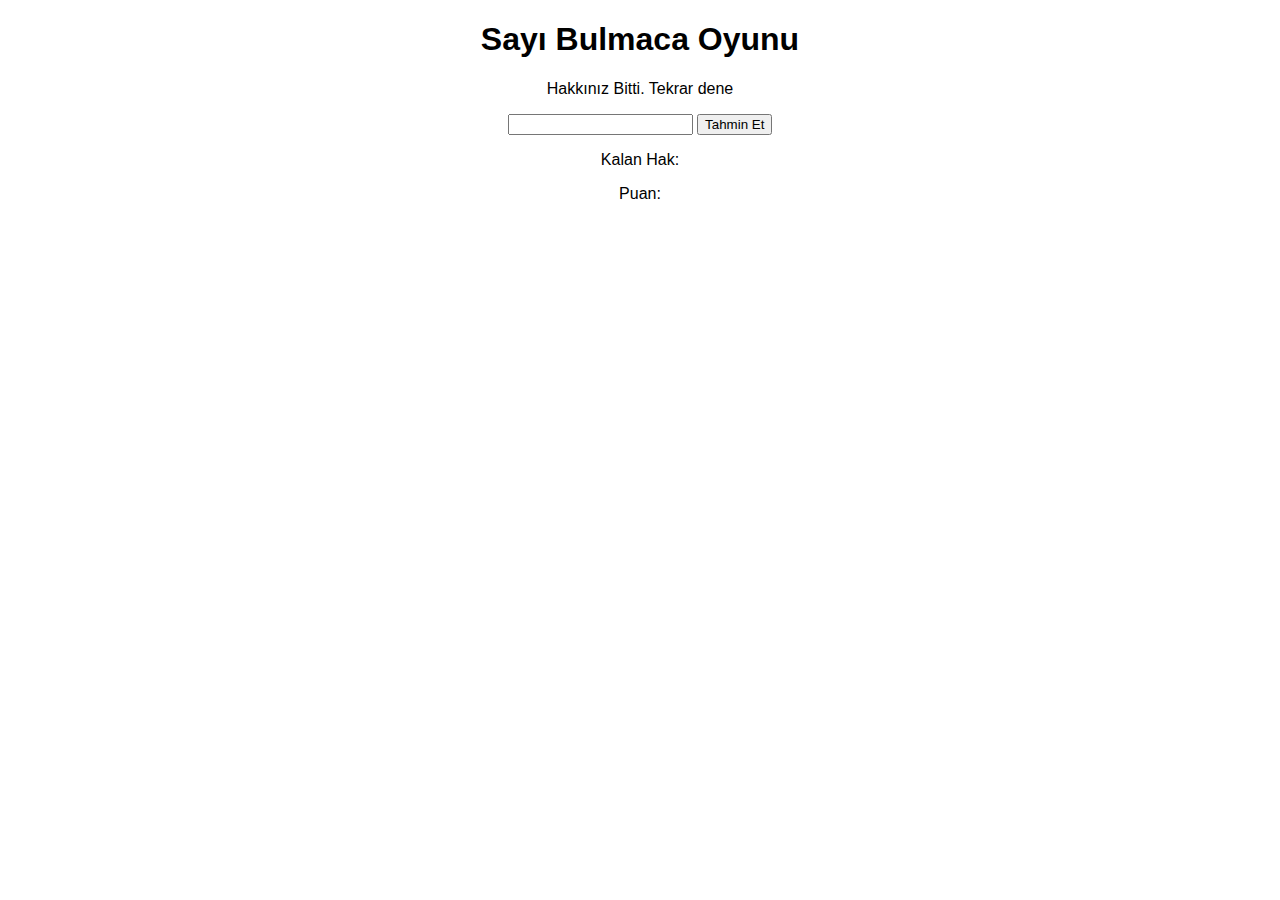
==== furkan_gultekin_JS_odev/Odev5/index.html @ 6c8acac7 "odev5" ====
<!DOCTYPE html>
<html lang="en">
<head>
    <meta charset="UTF-8">
    <meta name="viewport" content="width=device-width, initial-scale=1.0">
    <title>Document</title>
    <link rel="stylesheet" href="style.css">
</head>
<body>
    <h1>Sayı Bulmaca Oyunu</h1>
    <p id="message">Bir sayı tahmin et: </p>
    <input type="number" id="guessInputElement">
    <button onclick="controlGuess()">Tahmin Et</button>
  
    <p id="attempts">Kalan Hak: <span id="remainingAttempts"></span></p>
    <p id="score">Puan: <span id="playerScore"></span></p>

    <script src="app.js"></script>
</body>
</html>
---- furkan_gultekin_JS_odev/Odev5/style.css ----
body {
    font-family: Arial, sans-serif;
    text-align: center;
  }
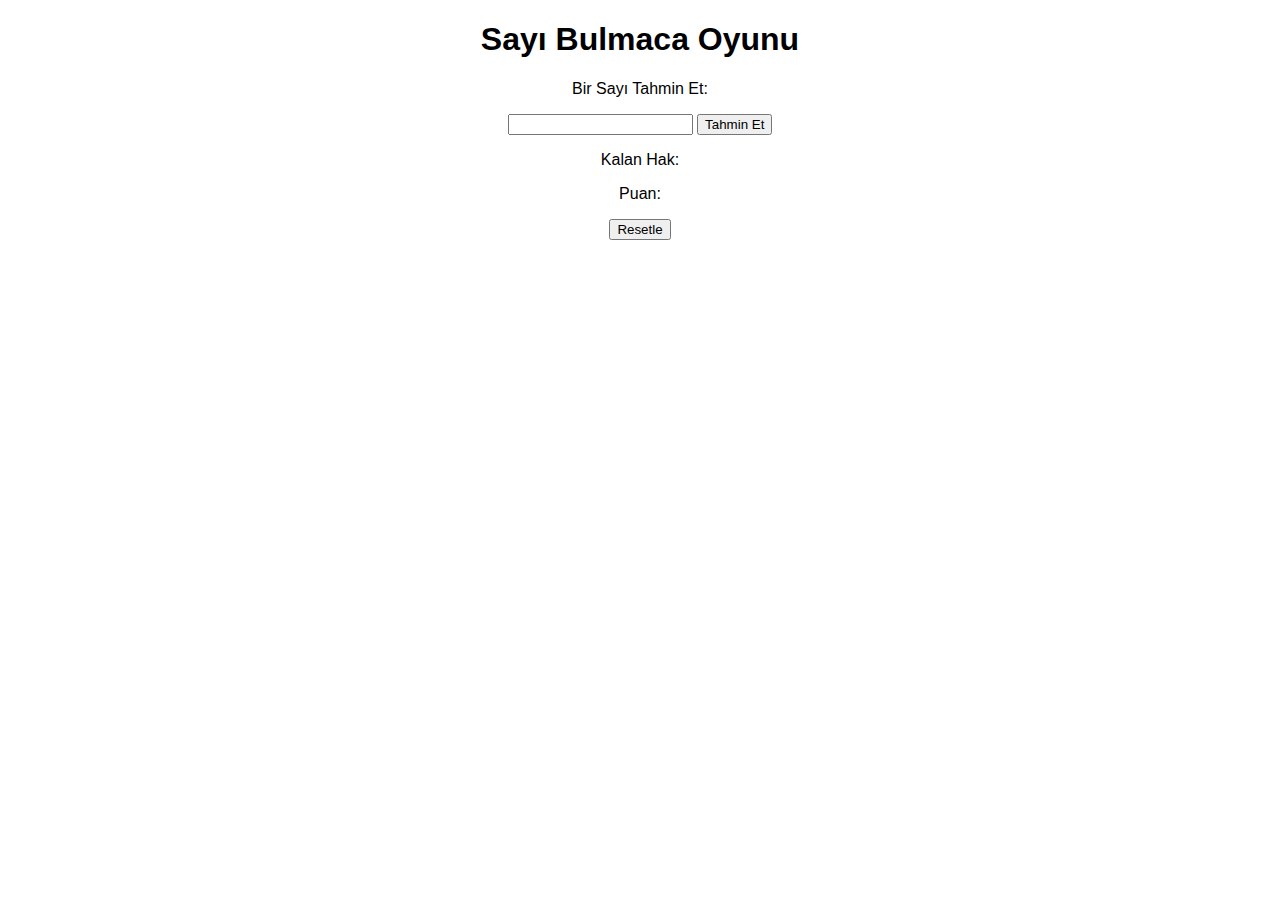
==== commit 0594efb6: "Odev5 Done" ====
--- a/furkan_gultekin_JS_odev/Odev5/index.html
+++ b/furkan_gultekin_JS_odev/Odev5/index.html
@@ -14,6 +14,7 @@
   
     <p id="attempts">Kalan Hak: <span id="remainingAttempts"></span></p>
     <p id="score">Puan: <span id="playerScore"></span></p>
+    <button class="btn btn-primary" onclick="Resetle()">Resetle</button>
 
     <script src="app.js"></script>
 </body>
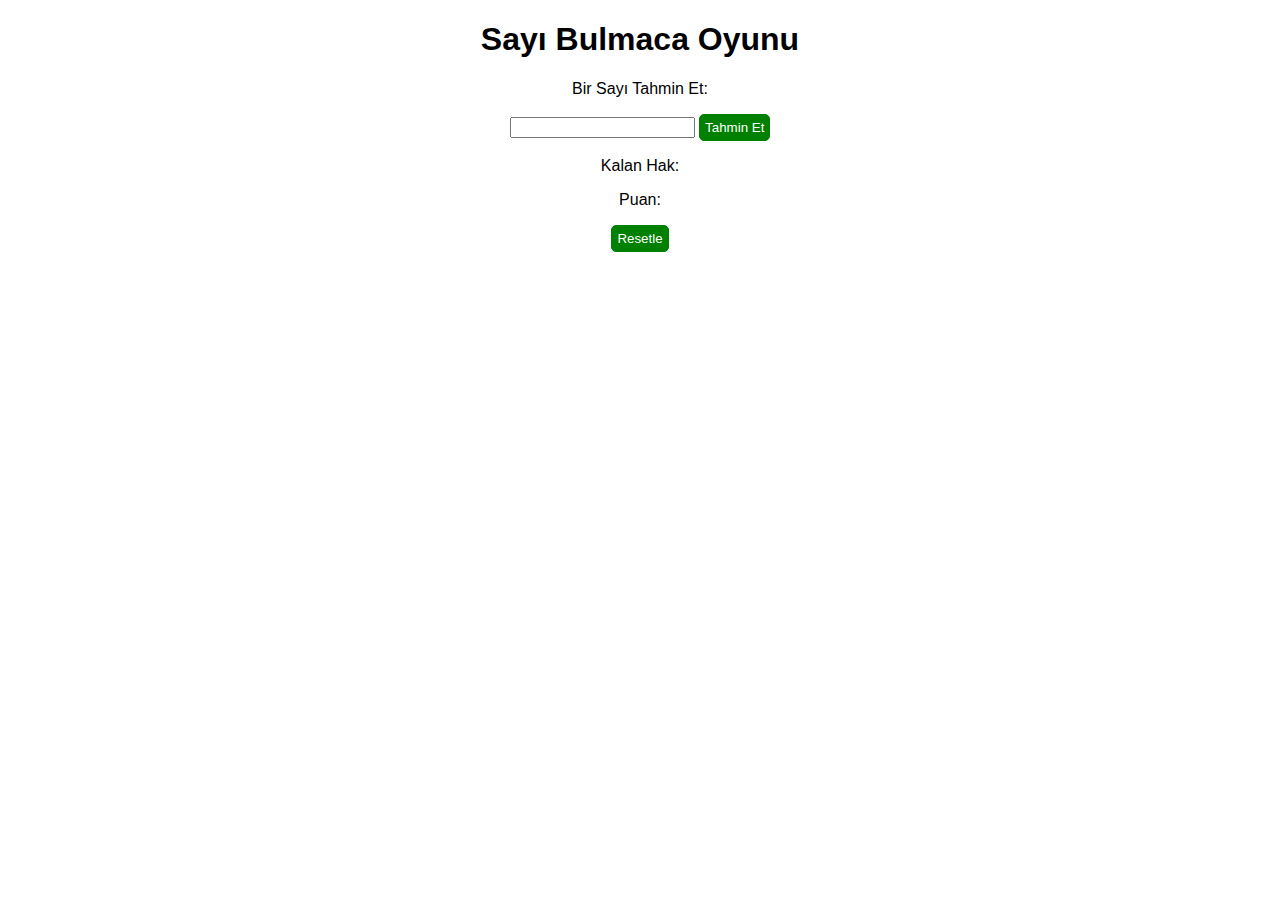
==== commit 3209e2bd: "odev 5 done" ====
--- a/furkan_gultekin_JS_odev/Odev5/index.html
+++ b/furkan_gultekin_JS_odev/Odev5/index.html
@@ -9,12 +9,12 @@
 <body>
     <h1>Sayı Bulmaca Oyunu</h1>
     <p id="message">Bir sayı tahmin et: </p>
-    <input type="number" id="guessInputElement">
-    <button onclick="controlGuess()">Tahmin Et</button>
+    <input type="number" id="guessInputElement" class="guessInput">
+    <button class="btn" onclick="controlGuess()">Tahmin Et</button>
   
     <p id="attempts">Kalan Hak: <span id="remainingAttempts"></span></p>
     <p id="score">Puan: <span id="playerScore"></span></p>
-    <button class="btn btn-primary" onclick="Resetle()">Resetle</button>
+    <button class="btn" onclick="Resetle()">Resetle</button>
 
     <script src="app.js"></script>
 </body>
--- a/furkan_gultekin_JS_odev/Odev5/style.css
+++ b/furkan_gultekin_JS_odev/Odev5/style.css
@@ -1,4 +1,12 @@
 body {
     font-family: Arial, sans-serif;
     text-align: center;
+  }
+
+  .btn{
+    border: 1px solid green;
+    padding: 5px;
+    border-radius: 5px;
+    background-color: green;
+    color: white;
   }